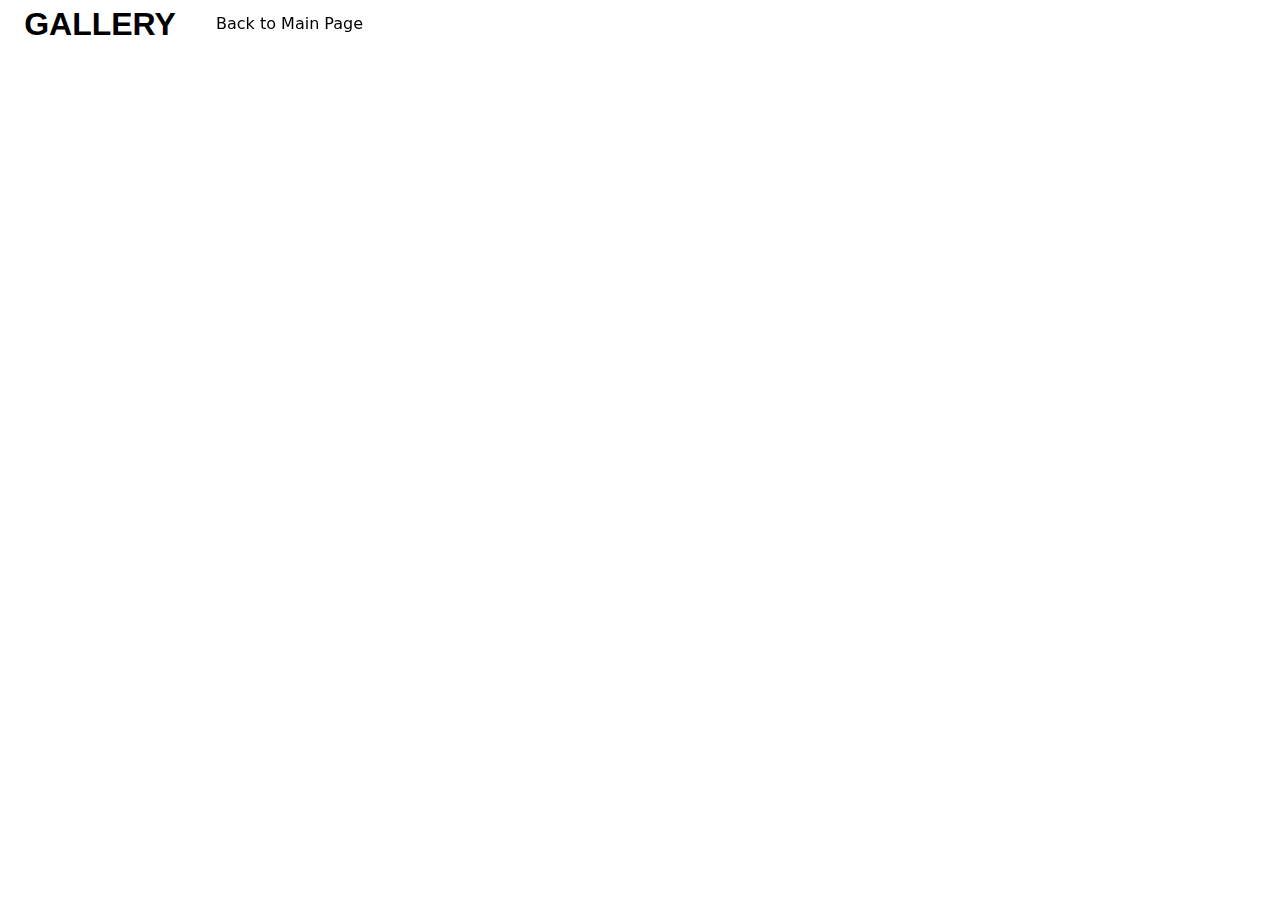
==== views/gallery.html @ 46064960 "added files from non-git" ====
<!DOCTYPE html>
<html>
<head>
    <meta charset="UTF-8" />
    <title>Gallery</title>
    <link rel="stylesheet" href="main.css">
    <script src="darkMode.js"></script>
</head>
<body>
    <h1 class="titleText">GALLERY</h1>
    <div class="navigation">
        <button class="fancyBtnHead" onclick="location.href='/'">Back to Main Page</button>
    </div>

</body>
</html>
---- views/main.css ----
:root {
  --white: #ffffff;
  --lightgrey: #e9e9e9;
  --grey: #777777;
  --darkgrey: #445152;
  --darkergrey: #2a2b2b;
  --blackish: #0B0C10;
  --black: #000000;

  --cyan: #66FCF1;
  --darkcyan: #45A29E;
  --darkercyan: #357e7a;

}

body {
  background: var(--bg);
  color: var(--fontColor);
  --opposite: var(--black);
  font-family: -apple-system, system-ui, "Segoe UI", Helvetica, Arial, sans-serif, "Apple Color Emoji", "Segoe UI Emoji";
  margin: 0;
  padding: 0;
  transition: background-color 0.2s cubic-bezier(0.3, 0, 0.5, 1);
}

.margin {
  margin: 10px;
  font-family: -apple-system, system-ui, "Segoe UI", Helvetica, Arial, sans-serif, "Apple Color Emoji", "Segoe UI Emoji";
  transition: background-color 0.2s cubic-bezier(0.3, 0, 0.5, 1);
}

.light-theme {
  --bg: var(--lightgrey);
  --fontColor: var(--black);
  --opposite: var(--cyan);
  --titlebg: var(--blackish);
  --transition1: var(--darkergrey);
  --transition2: var(--darkgrey);
  --navBorder: var(--grey);
  transition: background-color 0.2s cubic-bezier(0.3, 0, 0.5, 1);
}
  
.dark-theme {
  --bg: var(--darkergrey);
  --fontColor: var(--lightgrey);
  --opposite: var(--black);
  --titlebg: var(--cyan);
  --transition1: var(--darkcyan);
  --transition2: var(--darkercyan);
  --navBorder: var(--darkgrey);
  transition: background-color 0.2s cubic-bezier(0.3, 0, 0.5, 1);
}

.navigation {
  position: fixed;
  top: 0px; 
  left: 200px;
  margin: 0px; 
  display: flex; 
  gap: 0px;
  border-left: 2px solid var(--navBorder);
  border-bottom: 2px solid var(--navBorder);
  border-top: 2px solid var(--navBorder);
  transition: background-color 0.2s cubic-bezier(0.3, 0, 0.5, 1);
}

.titleText {
  background-color: var(--titlebg);
  width: 180px;
  padding-right: 100%;
  padding-top: 5.8px;
  padding-left: 10px;
  padding-bottom: 4px;
  margin: 0;
  font-family: "Trebuchet MS", sans-serif;
  text-align: center;
  color: var(--opposite);
  border-bottom: 2px solid var(--navBorder);
  border-top: 2px solid var(--navBorder);
  transition: background-color 0.2s cubic-bezier(0.3, 0, 0.5, 1);
}

.fancyBtn {
  appearance: none;
  background-color: #FAFBFC;
  border: 1px solid rgba(27, 31, 35, 0.15);
  border-radius: 6px;
  box-shadow: rgba(27, 31, 35, 0.04) 0 1px 0, rgba(255, 255, 255, 0.25) 0 1px 0 inset;
  box-sizing: border-box;
  color: #24292E;
  cursor: pointer;
  display: inline-block;
  font-family: -apple-system, system-ui, "Segoe UI", Helvetica, Arial, sans-serif, "Apple Color Emoji", "Segoe UI Emoji";
  font-size: 14px;
  font-weight: 500;
  line-height: 20px;
  list-style: none;
  padding: 6px 16px;
  position: relative;
  transition: background-color 0.2s cubic-bezier(0.3, 0, 0.5, 1);
  user-select: none;
  -webkit-user-select: none;
  touch-action: manipulation;
  vertical-align: middle;
  white-space: nowrap;
  word-wrap: break-word;
  margin: 10px;
}

.fancyBtn:hover {
  background-color: #F3F4F6;
  text-decoration: none;
  transition-duration: 0.1s;
}

.fancyBtn:active {
  background-color: #EDEFF2;
  box-shadow: rgba(225, 228, 232, 0.2) 0 1px 0 inset;
  transition: none 0s;
}

.fancyBtnHead {
  appearance: none;
  background-color: var(--titlebg);
  border: 0px;
  border-right: 2px solid var(--navBorder);
  box-sizing: border-box;
  color: var(--opposite);
  cursor: pointer;
  display: inline-block;
  font-family: -apple-system, system-ui, "Segoe UI", Helvetica, Arial, sans-serif, "Apple Color Emoji", "Segoe UI Emoji";
  font-size: 16px;
  font-weight: 500;
  line-height: 20px;
  list-style: none;
  padding: 6px 16px;
  position: relative;
  transition: background-color 0.2s cubic-bezier(0.3, 0, 0.5, 1);
  touch-action: manipulation;
  vertical-align: middle;
  white-space: nowrap;
  word-wrap: break-word;
  margin: 0px;
  height: 47px;
}

.fancyBtnHead:hover {
  background-color: var(--transition1);
  text-decoration: none;
  transition-duration: 0.1s;
}

.fancyBtnHead:active {
  background-color: var(--transition2);
  transition: none 0s;
}

.fancyInpt {
  height: 20px;
  margin: 10px;
  border-radius: 4px;
  padding-left: 4px;
  font-size: 14px;
  font-weight: normal;
  font-family: -apple-system, system-ui, "Segoe UI", Helvetica, Arial, sans-serif, "Apple Color Emoji", "Segoe UI Emoji";
  border: 1px solid rgba(27, 31, 35, 0.15);
  border-radius: 6px;
  box-shadow: rgba(27, 31, 35, 0.04) 0 1px 0, rgba(255, 255, 255, 0.25) 0 1px 0 inset;
  box-sizing: border-box;
  color: #24292E;
  transition: border-color 150ms ease-in-out 0s;
  outline: none;
  background-color: rgb(255, 255, 255);
  padding-right: 12px;
  :hover{
      box-shadow: rgb(231 238 236) 0px 0px 0px 3px;
  }
}

.listExists {
  width: 20%;
  background: var(--white);
  outline: var(--black);
  color: var(--opposite);
  padding: 5px; 
  margin-left: 20px;
  border: 1px solid rgba(27, 31, 35, 0.15);
  border-radius: 6px;
  box-shadow: rgba(27, 31, 35, 0.04) 0 1px 0, rgba(255, 255, 255, 0.25) 0 1px 0 inset;
  box-sizing: border-box;
  font-family: -apple-system, system-ui, "Segoe UI", Helvetica, Arial, sans-serif, "Apple Color Emoji", "Segoe UI Emoji";
  list-style-type: none;
}
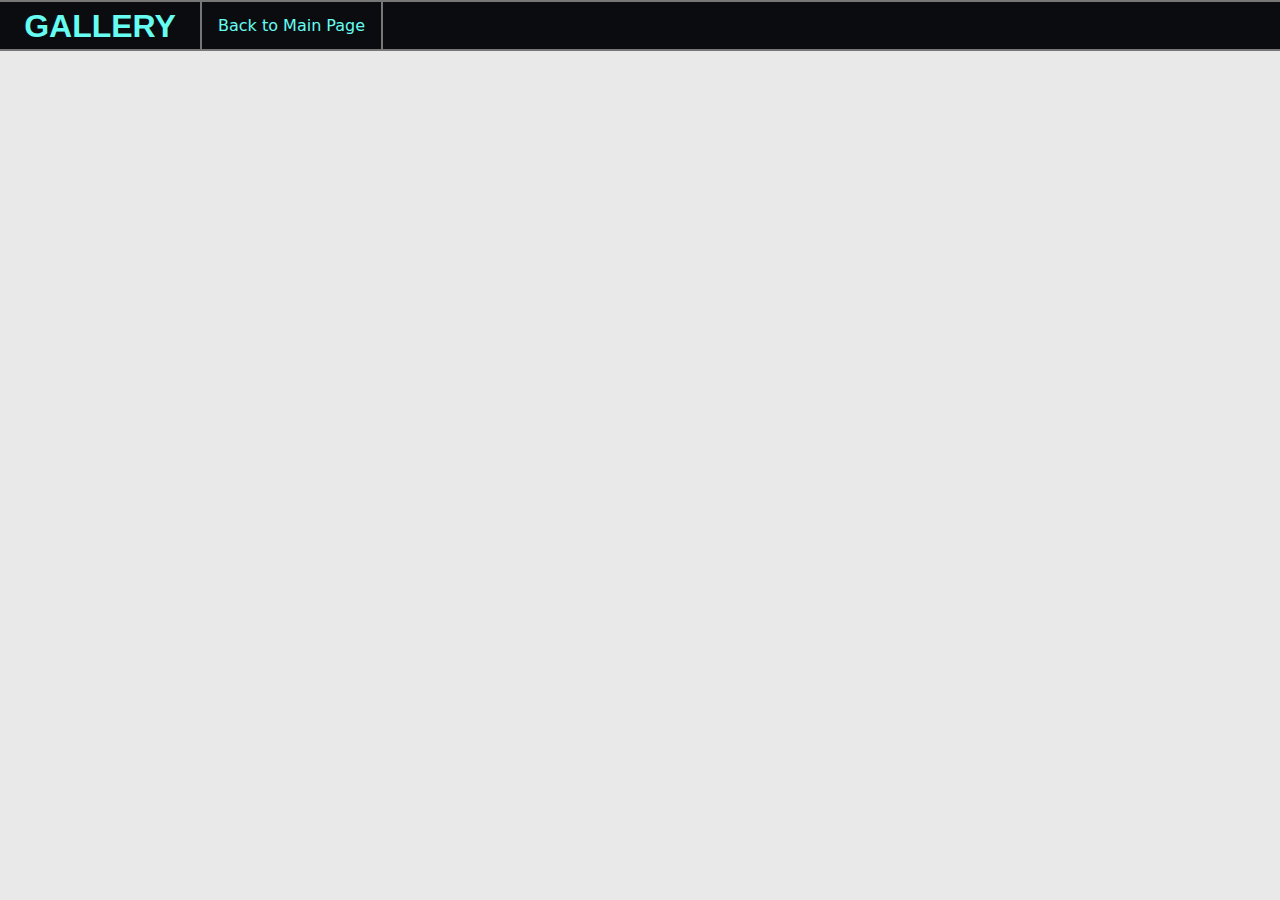
==== commit 2023b4be: "converted app.js to index.php" ====
--- a/views/gallery.html
+++ b/views/gallery.html
@@ -3,8 +3,8 @@
 <head>
     <meta charset="UTF-8" />
     <title>Gallery</title>
-    <link rel="stylesheet" href="main.css">
-    <script src="darkMode.js"></script>
+    <link rel="stylesheet" href="/views/main.css">
+    <script src="/js/darkMode.js"></script>
 </head>
 <body>
     <h1 class="titleText">GALLERY</h1>
--- a/views/main.css
+++ b/views/main.css
@@ -181,7 +181,7 @@
   width: 20%;
   background: var(--white);
   outline: var(--black);
-  color: var(--opposite);
+  color: var(--blackish);
   padding: 5px; 
   margin-left: 20px;
   border: 1px solid rgba(27, 31, 35, 0.15);
